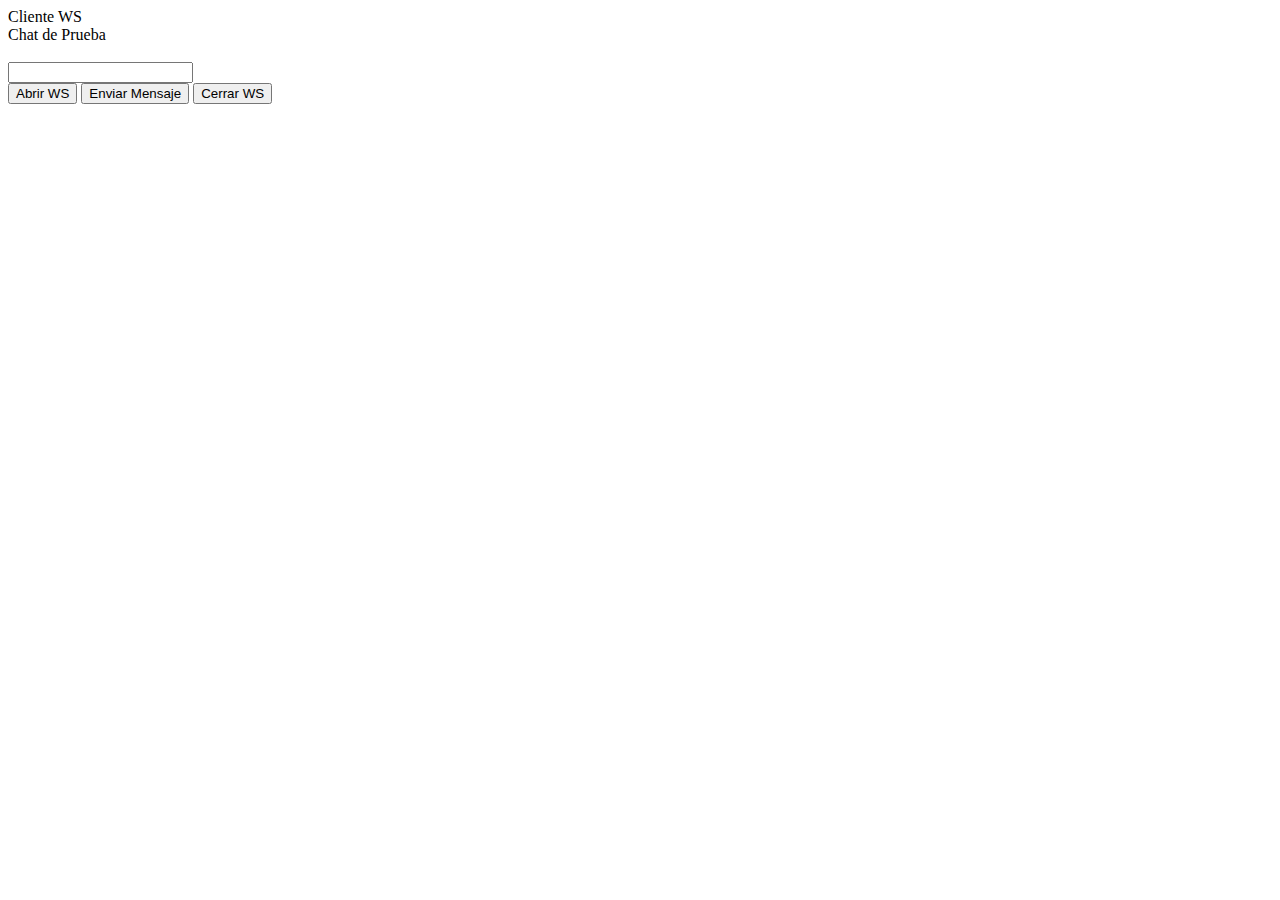
==== WebSocketJava/web/index.html @ 02402789 "Chat TCP Web Socket" ====
<!DOCTYPE html>
<!--
To change this license header, choose License Headers in Project Properties.
To change this template file, choose Tools | Templates
and open the template in the editor.
-->
<html>
    <head>
        <title>TODO supply a title</title>
        <meta charset="UTF-8">
        <meta name="viewport" content="width=device-width, initial-scale=1.0">
    </head>
    <body>
        <div>Cliente WS</div>
        Chat de Prueba
        <div id="textochat"></div>
        <br>
        <input type="text" name="txtmensaje" id="txtmensaje">
        <br>
        <input type="button" value="Abrir WS" onclick="openSocket();" >
        <input type="button" value="Enviar Mensaje" onclick="sendMessage();" >
        <input type="button" value="Cerrar WS" onclick="closeSocket();">
        
    </body>
    <script language="javascript">
        var websocket;
        var textochat=document.getElementById("textochat");
        function openSocket(){
            if(websocket!== undefined && websocket.readyState !== websocket.closed){
                escribirRespuesta("WebSocket ya estó abierto");
                return;
            }
            websocket=new WebSocket("ws://localhost:8080/WebSocketJava/servidor");
            websocket.onopen=function(event){
                if(event.data===undefined) return;
                escribirRespuesta(event.data);
            }
            websocket.onmessage=function(event){
                escribirRespuesta(event.data);
                
            }
            websocket.onclose=function(){
                escribirRespuesta("Conexion Cerrada");
                
            }
        }
        function sendMessage(){
            var texto=document.getElementById("txtmensaje").value;
            websocket.send(texto);
        }
        function closeSocket(){
            websocket.close();
        }
        function escribirRespuesta(texto){
            textochat.innerHTML+="</br>"+texto;
            
        }
        
    </script>
</html>
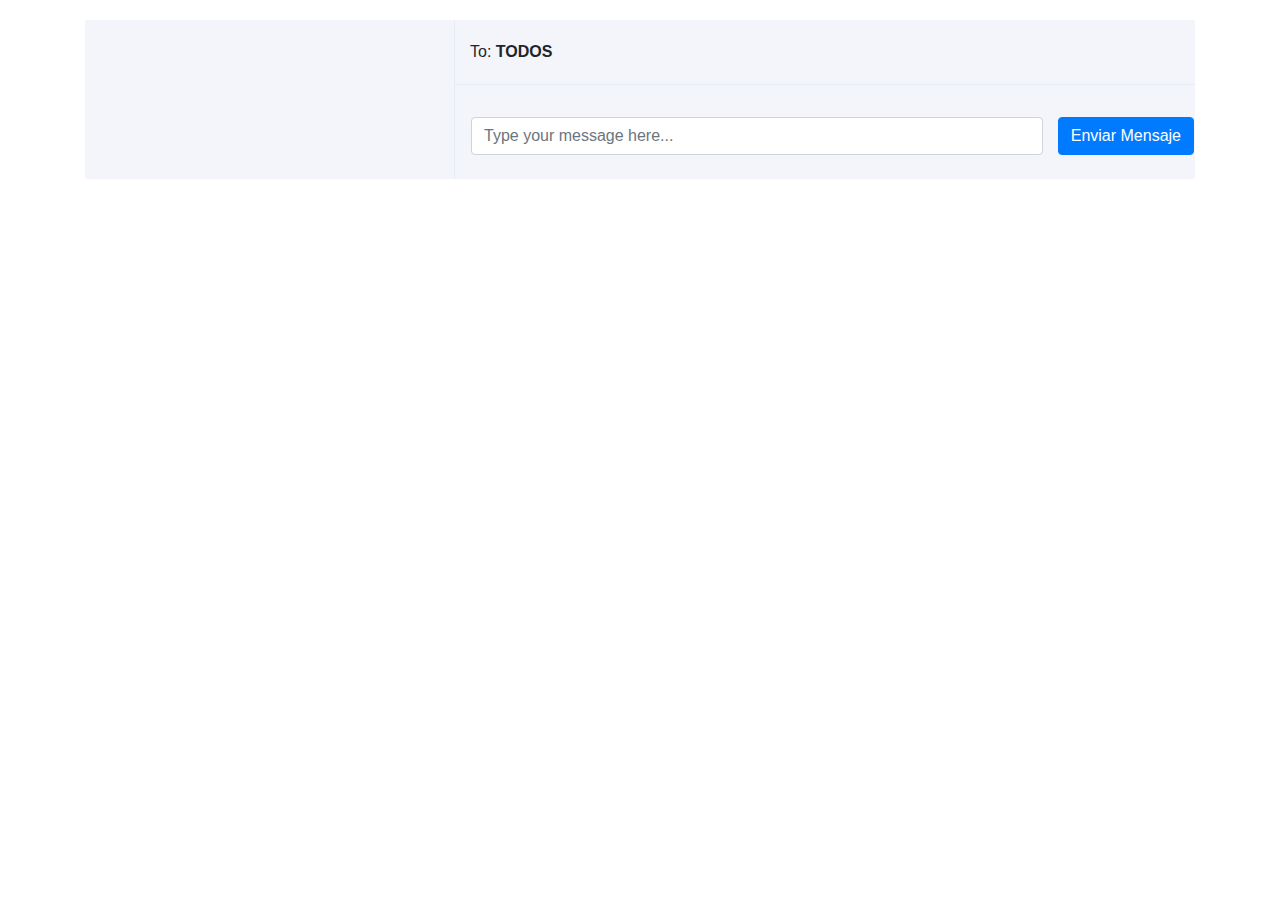
==== commit 15db9ecf: "Mensaje con Avatars y chat Personal sin manejar su DOM" ====
--- a/WebSocketJava/web/index.html
+++ b/WebSocketJava/web/index.html
@@ -1,60 +1,84 @@
 <!DOCTYPE html>
-<!--
-To change this license header, choose License Headers in Project Properties.
-To change this template file, choose Tools | Templates
-and open the template in the editor.
--->
-<html>
-    <head>
-        <title>TODO supply a title</title>
-        <meta charset="UTF-8">
-        <meta name="viewport" content="width=device-width, initial-scale=1.0">
-    </head>
-    <body>
-        <div>Cliente WS</div>
-        Chat de Prueba
-        <div id="textochat"></div>
-        <br>
-        <input type="text" name="txtmensaje" id="txtmensaje">
-        <br>
-        <input type="button" value="Abrir WS" onclick="openSocket();" >
-        <input type="button" value="Enviar Mensaje" onclick="sendMessage();" >
-        <input type="button" value="Cerrar WS" onclick="closeSocket();">
-        
-    </body>
-    <script language="javascript">
-        var websocket;
-        var textochat=document.getElementById("textochat");
-        function openSocket(){
-            if(websocket!== undefined && websocket.readyState !== websocket.closed){
-                escribirRespuesta("WebSocket ya estó abierto");
-                return;
-            }
-            websocket=new WebSocket("ws://localhost:8080/WebSocketJava/servidor");
-            websocket.onopen=function(event){
-                if(event.data===undefined) return;
-                escribirRespuesta(event.data);
-            }
-            websocket.onmessage=function(event){
-                escribirRespuesta(event.data);
-                
-            }
-            websocket.onclose=function(){
-                escribirRespuesta("Conexion Cerrada");
-                
-            }
-        }
-        function sendMessage(){
-            var texto=document.getElementById("txtmensaje").value;
-            websocket.send(texto);
-        }
-        function closeSocket(){
-            websocket.close();
-        }
-        function escribirRespuesta(texto){
-            textochat.innerHTML+="</br>"+texto;
-            
-        }
-        
-    </script>
-</html>
+<html lang="en">
+<head>
+    <meta charset="utf-8">
+    <!--  This file has been downloaded from bootdey.com    @bootdey on twitter -->
+    <!--  All snippets are MIT license http://bootdey.com/license -->
+    <title>Chat WebSocket</title>
+    <meta name="viewport" content="width=device-width, initial-scale=1">
+    <link href="http://netdna.bootstrapcdn.com/bootstrap/4.3.1/css/bootstrap.min.css" rel="stylesheet">
+    <link rel="stylesheet" href="style.css">
+</head>
+<body>
+<link href="https://maxcdn.bootstrapcdn.com/font-awesome/4.3.0/css/font-awesome.min.css" rel="stylesheet">
+<div class="container">
+
+    <!-- Page header start -->
+    <!-- Page header end -->
+
+    <!-- Content wrapper start -->
+    <div class="content-wrapper">
+
+        <!-- Row start -->
+        <div class="row gutters">
+
+            <div class="col-xl-12 col-lg-12 col-md-12 col-sm-12 col-12">
+
+                <div class="card m-0">
+
+                    <!-- Row start -->
+                    <div class="row no-gutters">
+                        <div class="col-xl-4 col-lg-4 col-md-4 col-sm-3 col-3">
+                            <div class="users-container">
+                                <h3 class="display-4" id="username"></h3>
+                                <!-- <div class="chat-search-box">
+                                    <div class="input-group">
+                                        <input class="form-control" placeholder="Search">
+                                        <div class="input-group-btn">
+                                            <button type="button" class="btn btn-info">
+                                                <i class="fa fa-search"></i>
+                                            </button>
+                                        </div>
+                                    </div>
+                                </div>  -->
+                                <ul class="users">
+                                </ul>
+                            </div>
+                        </div>
+                        <div class="col-xl-8 col-lg-8 col-md-8 col-sm-9 col-9">
+                            <div class="selected-user">
+                                <span>To: <span class="name" id="nombre_destinatario">TODOS</span></span>
+                            </div>
+                            <div class="chat-container">
+                                <ul class="chat-box chatContainerScroll">                                        
+                                </ul>
+                                <div class="form-group mt-3 mb-0">
+                                    <div class="row">
+                                        <div class="col">
+                                        <input onkeyup="onKeyUp(event)" class ="form-control" rows="3"  placeholder="Type your message here..." type="text" id="txtmensaje" name="txtmensaje">
+                                        </div>
+                                        <input class="btn btn-primary mb-2" type="button" value="Enviar Mensaje" onclick="sendMessage();" >
+                                    </div>
+                                </div>
+
+                                </div>
+                            </div>
+                        </div>
+                    </div>
+                    <!-- Row end -->
+                </div>
+
+            </div>
+
+        </div>
+        <!-- Row end -->
+    </div>
+    <!-- Content wrapper end -->
+
+</div>
+<script src="http://code.jquery.com/jquery-1.10.2.min.js"></script>
+<script src="http://netdna.bootstrapcdn.com/bootstrap/4.3.1/js/bootstrap.min.js"></script>
+<script src="md5.min.js"></script>
+<script src="websocket.js"></script>
+</body>
+</html>--- a/WebSocketJava/web/style.css
+++ b/WebSocketJava/web/style.css
@@ -0,0 +1,377 @@
+body{margin-top:20px;}
+/*************** 1.Variables ***************/
+
+
+/* ------------------ Color Pallet ------------------ */
+
+
+/*************** 2.Mixins ***************/
+
+
+/************************************************
+    ************************************************
+										Search Box
+	************************************************
+************************************************/
+
+.chat-search-box {
+    -webkit-border-radius: 3px 0 0 0;
+    -moz-border-radius: 3px 0 0 0;
+    border-radius: 3px 0 0 0;
+    padding: .75rem 1rem;
+}
+
+.chat-search-box .input-group .form-control {
+    -webkit-border-radius: 2px 0 0 2px;
+    -moz-border-radius: 2px 0 0 2px;
+    border-radius: 2px 0 0 2px;
+    border-right: 0;
+}
+
+.chat-search-box .input-group .form-control:focus {
+    border-right: 0;
+}
+
+.chat-search-box .input-group .input-group-btn .btn {
+    -webkit-border-radius: 0 2px 2px 0;
+    -moz-border-radius: 0 2px 2px 0;
+    border-radius: 0 2px 2px 0;
+    margin: 0;
+}
+
+.chat-search-box .input-group .input-group-btn .btn i {
+    font-size: 1.2rem;
+    line-height: 100%;
+    vertical-align: middle;
+}
+
+@media (max-width: 767px) {
+    .chat-search-box {
+        display: none;
+    }
+}
+
+
+/************************************************
+	************************************************
+									Users Container
+	************************************************
+************************************************/
+
+.users-container {
+    position: relative;
+    padding: 1rem 0;
+    border-right: 1px solid #e6ecf3;
+    height: 100%;
+    display: -ms-flexbox;
+    display: flex;
+    -ms-flex-direction: column;
+    flex-direction: column;
+}
+
+
+/************************************************
+	************************************************
+											Users
+	************************************************
+************************************************/
+
+.users {
+    padding: 0;
+}
+
+.users .person {
+    position: relative;
+    width: 100%;
+    padding: 10px 1rem;
+    cursor: pointer;
+    border-bottom: 1px solid #f0f4f8;
+}
+
+.users .person:hover {
+    background-color: #ffffff;
+    /* Fallback Color */
+    background-image: -webkit-gradient(linear, left top, left bottom, from(#e9eff5), to(#ffffff));
+    /* Saf4+, Chrome */
+    background-image: -webkit-linear-gradient(right, #e9eff5, #ffffff);
+    /* Chrome 10+, Saf5.1+, iOS 5+ */
+    background-image: -moz-linear-gradient(right, #e9eff5, #ffffff);
+    /* FF3.6 */
+    background-image: -ms-linear-gradient(right, #e9eff5, #ffffff);
+    /* IE10 */
+    background-image: -o-linear-gradient(right, #e9eff5, #ffffff);
+    /* Opera 11.10+ */
+    background-image: linear-gradient(right, #e9eff5, #ffffff);
+}
+
+.users .person.active-user {
+    background-color: #ffffff;
+    /* Fallback Color */
+    background-image: -webkit-gradient(linear, left top, left bottom, from(#f7f9fb), to(#ffffff));
+    /* Saf4+, Chrome */
+    background-image: -webkit-linear-gradient(right, #f7f9fb, #ffffff);
+    /* Chrome 10+, Saf5.1+, iOS 5+ */
+    background-image: -moz-linear-gradient(right, #f7f9fb, #ffffff);
+    /* FF3.6 */
+    background-image: -ms-linear-gradient(right, #f7f9fb, #ffffff);
+    /* IE10 */
+    background-image: -o-linear-gradient(right, #f7f9fb, #ffffff);
+    /* Opera 11.10+ */
+    background-image: linear-gradient(right, #f7f9fb, #ffffff);
+}
+
+.users .person:last-child {
+    border-bottom: 0;
+}
+
+.users .person .user {
+    display: inline-block;
+    position: relative;
+    margin-right: 10px;
+}
+
+.users .person .user img {
+    width: 48px;
+    height: 48px;
+    -webkit-border-radius: 50px;
+    -moz-border-radius: 50px;
+    border-radius: 50px;
+}
+
+.users .person .user .status {
+    width: 10px;
+    height: 10px;
+    -webkit-border-radius: 100px;
+    -moz-border-radius: 100px;
+    border-radius: 100px;
+    background: #e6ecf3;
+    position: absolute;
+    top: 0;
+    right: 0;
+}
+
+.users .person .user .status.online {
+    background: #9ec94a;
+}
+
+.users .person .user .status.offline {
+    background: #c4d2e2;
+}
+
+.users .person .user .status.away {
+    background: #f9be52;
+}
+
+.users .person .user .status.busy {
+    background: #fd7274;
+}
+
+.users .person p.name-time {
+    font-weight: 600;
+    font-size: .85rem;
+    display: inline-block;
+}
+
+.users .person p.name-time .time {
+    font-weight: 400;
+    font-size: .7rem;
+    text-align: right;
+    color: #8796af;
+}
+
+@media (max-width: 767px) {
+    .users .person .user img {
+        width: 30px;
+        height: 30px;
+    }
+    .users .person p.name-time {
+        display: none;
+    }
+    .users .person p.name-time .time {
+        display: none;
+    }
+}
+
+
+/************************************************
+	************************************************
+									Chat right side
+	************************************************
+************************************************/
+
+.selected-user {
+    width: 100%;
+    padding: 0 15px;
+    min-height: 64px;
+    line-height: 64px;
+    border-bottom: 1px solid #e6ecf3;
+    -webkit-border-radius: 0 3px 0 0;
+    -moz-border-radius: 0 3px 0 0;
+    border-radius: 0 3px 0 0;
+}
+
+.selected-user span {
+    line-height: 100%;
+}
+
+.selected-user span.name {
+    font-weight: 700;
+}
+
+.chat-container {
+    position: relative;
+    padding: 1rem;
+}
+
+.chat-container li.chat-left,
+.chat-container li.chat-right {
+    display: flex;
+    flex: 1;
+    flex-direction: row;
+    margin-bottom: 40px;
+}
+
+.chat-container li img {
+    width: 48px;
+    height: 48px;
+    -webkit-border-radius: 30px;
+    -moz-border-radius: 30px;
+    border-radius: 30px;
+}
+
+.chat-container li .chat-avatar {
+    margin-right: 20px;
+}
+
+.chat-container li.chat-right {
+    justify-content: flex-end;
+}
+
+.chat-container li.chat-right > .chat-avatar {
+    margin-left: 20px;
+    margin-right: 0;
+}
+
+.chat-container li .chat-name {
+    font-size: .75rem;
+    color: #999999;
+    text-align: center;
+}
+
+.chat-container li .chat-text {
+    padding: .4rem 1rem;
+    -webkit-border-radius: 4px;
+    -moz-border-radius: 4px;
+    border-radius: 4px;
+    background: #ffffff;
+    font-weight: 300;
+    line-height: 150%;
+    position: relative;
+}
+
+.chat-container li .chat-text:before {
+    content: '';
+    position: absolute;
+    width: 0;
+    height: 0;
+    top: 10px;
+    left: -20px;
+    border: 10px solid;
+    border-color: transparent #ffffff transparent transparent;
+}
+
+.chat-container li.chat-right > .chat-text {
+    text-align: right;
+}
+
+.chat-container li.chat-right > .chat-text:before {
+    right: -20px;
+    border-color: transparent transparent transparent #ffffff;
+    left: inherit;
+}
+
+.chat-container li .chat-hour {
+    padding: 0;
+    margin-bottom: 10px;
+    font-size: .75rem;
+    display: flex;
+    flex-direction: row;
+    align-items: center;
+    justify-content: center;
+    margin: 0 0 0 15px;
+}
+
+.chat-container li .chat-hour > span {
+    font-size: 16px;
+    color: #9ec94a;
+}
+
+.chat-container li.chat-right > .chat-hour {
+    margin: 0 15px 0 0;
+}
+
+@media (max-width: 767px) {
+    .chat-container li.chat-left,
+    .chat-container li.chat-right {
+        flex-direction: column;
+        margin-bottom: 30px;
+    }
+    .chat-container li img {
+        width: 32px;
+        height: 32px;
+    }
+    .chat-container li.chat-left .chat-avatar {
+        margin: 0 0 5px 0;
+        display: flex;
+        align-items: center;
+    }
+    .chat-container li.chat-left .chat-hour {
+        justify-content: flex-end;
+    }
+    .chat-container li.chat-left .chat-name {
+        margin-left: 5px;
+    }
+    .chat-container li.chat-right .chat-avatar {
+        order: -1;
+        margin: 0 0 5px 0;
+        align-items: center;
+        display: flex;
+        justify-content: right;
+        flex-direction: row-reverse;
+    }
+    .chat-container li.chat-right .chat-hour {
+        justify-content: flex-start;
+        order: 2;
+    }
+    .chat-container li.chat-right .chat-name {
+        margin-right: 5px;
+    }
+    .chat-container li .chat-text {
+        font-size: .8rem;
+    }
+}
+
+.chat-form {
+    padding: 15px;
+    width: 100%;
+    left: 0;
+    right: 0;
+    bottom: 0;
+    background-color: #ffffff;
+    border-top: 1px solid white;
+}
+
+ul {
+    list-style-type: none;
+    margin: 0;
+    padding: 0;
+}
+.card {
+    border: 0;
+    background: #f4f5fb;
+    -webkit-border-radius: 2px;
+    -moz-border-radius: 2px;
+    border-radius: 2px;
+    margin-bottom: 2rem;
+    box-shadow: none;
+}